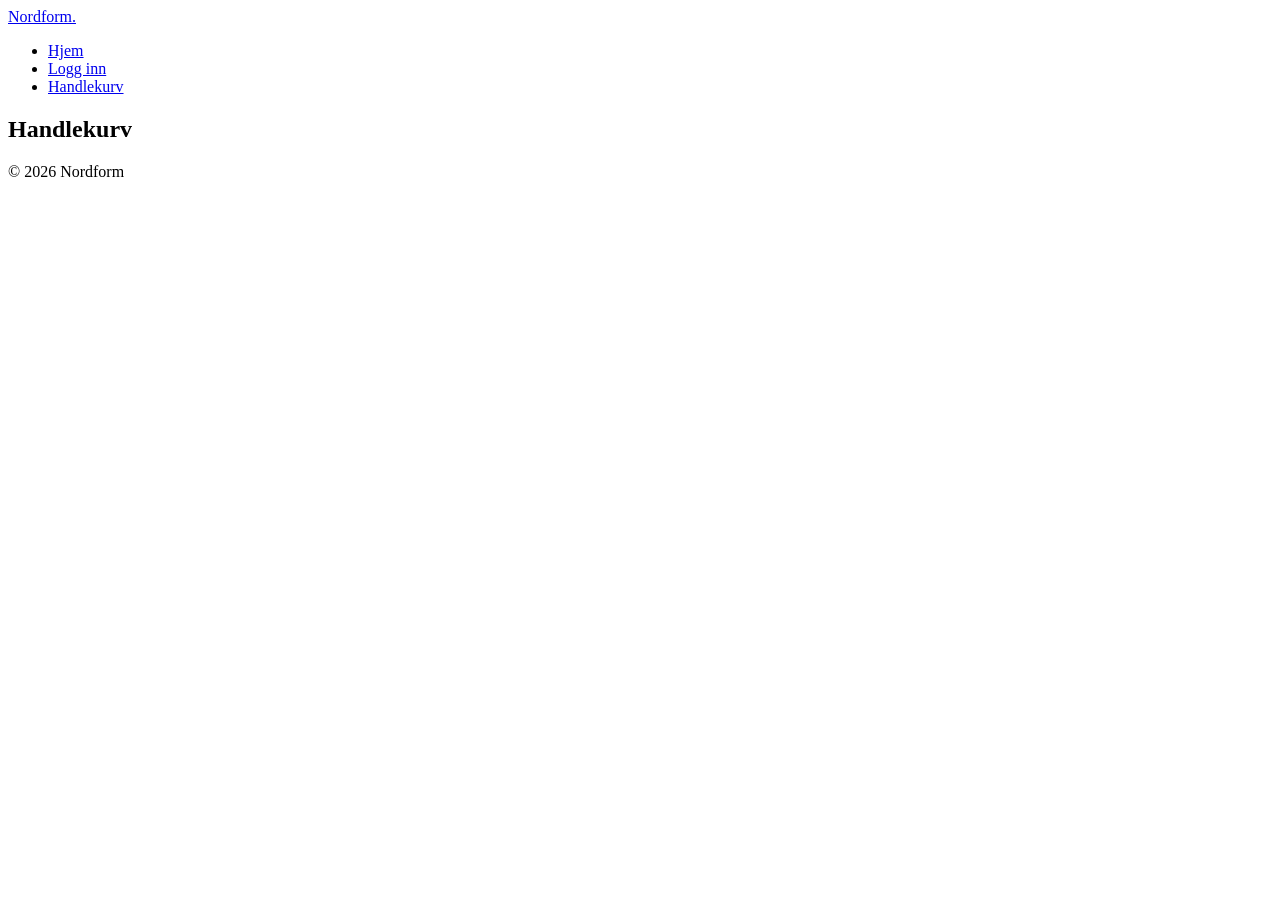
==== cart/index.html @ b8c86eae "Add folder structure and HTML skeleton for all pages" ====
<!DOCTYPE html>
<html lang="no">

<head>
    <meta charset="UTF-8">
    <meta name="viewport" content="width=device-width, initial-scale=1.0">
    <title>Nordform – Handlekurv</title>
    <meta name="description" content="Se produktene i handlekurven din og gå videre til kassen.">
    <link rel="stylesheet" href="../css/style.css">
</head>

<body>
    <header>
        <a href="../index.html">Nordform.</a>
        <nav>
            <ul>
                <li><a href="../index.html">Hjem</a></li>
                <li><a href="../account/login.html">Logg inn</a></li>
                <li><a href="../cart/index.html">Handlekurv</a></li>
            </ul>
        </nav>
    </header>
    <main>
        <section>
            <h1>Handlekurv</h1>
        </section>
    </main>
    <footer>
        <p>&copy; 2026 Nordform</p>
    </footer>
</body>

</html>
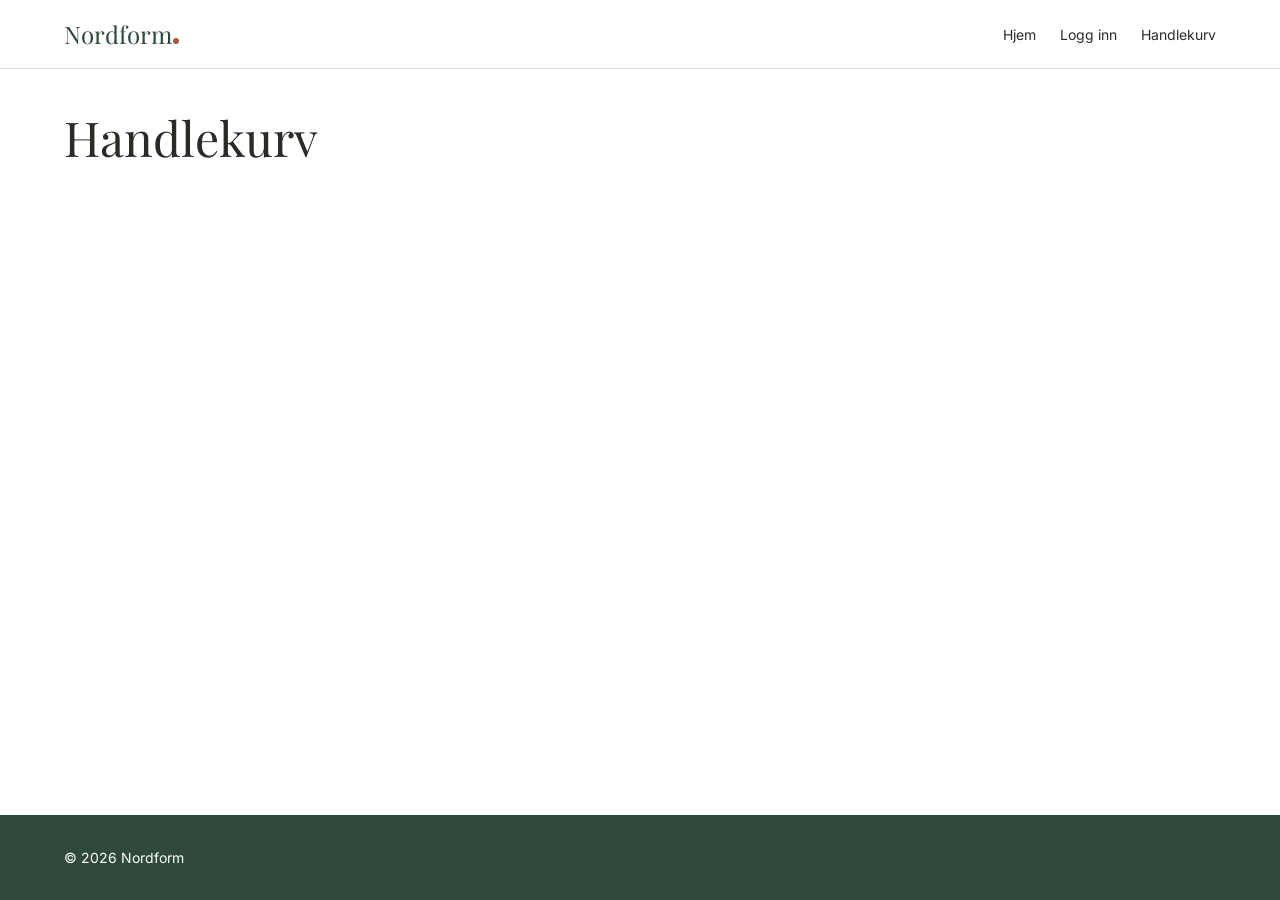
==== commit 3a6d4a26: "Add terracotta dot to logo" ====
--- a/cart/index.html
+++ b/cart/index.html
@@ -11,7 +11,7 @@
 
 <body>
     <header>
-        <a href="../index.html">Nordform.</a>
+        <a href="../index.html">Nordform<span class="logo-dot">.</span></a>
         <nav>
             <ul>
                 <li><a href="../index.html">Hjem</a></li>
--- a/css/style.css
+++ b/css/style.css
@@ -0,0 +1,312 @@
+/* downloads Google Fonts */
+@import url("https://fonts.googleapis.com/css2?family=Inter:wght@400;500;600&family=Playfair+Display:wght@400;700&display=swap");
+
+/* standard variables */
+:root {
+    /* colorcodes */
+    --color-primary: #2F4A3A;
+    --color-primary-hover: #233A2D;
+    --color-secondary: #A8553A;
+    --color-background: #FAF6EF;
+    --color-white: #FFFFFF;
+    --color-text: #2A2A26;
+    --color-text-muted: #6B6B63;
+    --color-border: #E4DDD2;
+    --color-error: #B3261E;
+    --color-error-bg: #FBEAE9;
+    --color-success: #2E7D4F;
+    --color-success-bg: #EAF4EE;
+
+    --font-heading: "Playfair Display", serif;
+    --font-body: "Inter", sans-serif;
+
+    /* textsize */
+    --font-size-h1: 3rem;
+    --font-size-h2: 2.25rem;
+    --font-size-h3: 1.5rem;
+    --font-size-body: 1rem;
+    --font-size-small: 0.875rem;
+
+    /* clothingsize/spacing */
+    --space-xs: 0.5rem;
+    --space-sm: 1rem;
+    --space-md: 1.5rem;
+    --space-lg: 2rem;
+    --space-xl: 4rem;
+
+    /* round corners */
+    --radius: 8px;
+}
+
+*,
+*::before,
+*::after {
+    /* before and after with star(*) means all elements, all tags in HTML-en (pseudo-element) */
+    box-sizing: border-box;
+    margin: 0;
+    padding: 0;
+}
+
+img {
+    /* picture always stays in the box */
+    max-width: 100%;
+    display: block;
+}
+
+body {
+    font-family: var(--font-body);
+    font-size: var(--font-size-body);
+    color: var(--color-text);
+    background-color: var(--color-white);
+    line-height: 1.5;
+    display: flex;
+    /* puts header, main and
+     footer under each other(kolonne) */
+    flex-direction: column;
+    min-height: 100vh;
+}
+
+h1,
+h2,
+h3 {
+    font-family: var(--font-heading);
+    font-weight: 400;
+}
+
+h1 {
+    font-size: var(--font-size-h1);
+}
+
+h2 {
+    font-size: var(--font-size-h2);
+}
+
+h3 {
+    font-size: var(--font-size-h3);
+}
+
+/*Header*/
+header {
+    display: flex;
+    justify-content: space-between;
+    align-items: center;
+    padding: var(--space-sm) var(--space-sm);
+    background-color: var(--color-white);
+    border-bottom: 1px solid var(--color-border);
+}
+
+header>a {
+    font-family: var(--font-heading);
+    font-size: var(--font-size-h3);
+    color: var(--color-primary);
+    /* "none"removes the underline */
+    text-decoration: none;
+}
+
+/* Terracotta dot in the logo, as a circle */
+.logo-dot {
+    display: inline-block;
+    width: 0.25em;
+    height: 0.25em;
+    margin-left: 0.05em;
+    border-radius: 50%;
+    background-color: var(--color-secondary);
+    color: transparent;
+    overflow: hidden;
+}
+
+nav ul {
+    display: flex;
+    gap: var(--space-md);
+    list-style: none;
+}
+
+nav a {
+    font-size: var(--font-size-small);
+    color: var(--color-text);
+    text-decoration: none;
+}
+
+nav a:hover {
+    color: var(--color-secondary);
+}
+
+/* Main */
+main {
+    /* (flex:1)pushes the footer all the way down*/
+    flex: 1;
+    padding: var(--space-lg) var(--space-sm);
+}
+
+/* Footer */
+footer {
+    padding: var(--space-lg) var(--space-sm);
+    background-color: var(--color-primary);
+    color: var(--color-white);
+    font-size: var(--font-size-small);
+}
+
+/* Buttons */
+.btn {
+    display: inline-block;
+    padding: 0.875rem var(--space-md);
+    font-family: var(--font-body);
+    font-size: var(--font-size-small);
+    font-weight: 500;
+    color: var(--color-white);
+    background-color: var(--color-primary);
+    border: 1px solid var(--color-primary);
+    border-radius: var(--radius);
+    text-decoration: none;
+    cursor: pointer;
+}
+
+.btn:hover {
+    background-color: var(--color-primary-hover);
+    border-color: var(--color-primary-hover);
+}
+
+.btn-secondary {
+    color: var(--color-text);
+    background-color: var(--color-white);
+    border-color: var(--color-text);
+}
+
+.btn-secondary:hover {
+    background-color: var(--color-background);
+}
+
+.btn:disabled {
+    color: var(--color-text-muted);
+    background-color: var(--color-border);
+    border-color: var(--color-border);
+    cursor: not-allowed;
+}
+
+/* Forms */
+.form-group {
+    display: flex;
+    flex-direction: column;
+    gap: var(--space-xs);
+    margin-bottom: var(--space-md);
+}
+
+label {
+    font-size: var(--font-size-small);
+    font-weight: 500;
+}
+
+input,
+select {
+    padding: 0.75rem var(--space-sm);
+    font-family: inherit;
+    font-size: var(--font-size-body);
+    border: 1px solid var(--color-border);
+    border-radius: var(--radius);
+}
+
+input:focus,
+select:focus {
+    outline: 2px solid var(--color-primary);
+    border-color: var(--color-primary);
+}
+
+.help-text {
+    font-size: var(--font-size-small);
+    color: var(--color-text-muted);
+}
+
+.error-text {
+    font-size: var(--font-size-small);
+    color: var(--color-error);
+}
+
+.input-error {
+    border-color: var(--color-error);
+}
+
+/* Product card */
+.product-card {
+    display: flex;
+    flex-direction: column;
+    background-color: var(--color-white);
+    border: 1px solid var(--color-border);
+    border-radius: var(--radius);
+    overflow: hidden;
+}
+
+.product-card img {
+    width: 100%;
+    /* 1/1 img becomes square */
+    aspect-ratio: 1/1;
+    object-fit: cover;
+    background-color: var(--color-background);
+}
+
+.product-card-body {
+    display: flex;
+    flex-direction: column;
+    gap: var(--space-xs);
+    padding: var(--space-sm);
+}
+
+.product-card h3 {
+    font-family: var(--font-body);
+    font-size: var(--font-size-small);
+    font-weight: 500;
+}
+
+.rating {
+    font-size: var(--font-size-small);
+    color: var(--color-secondary);
+}
+
+.price {
+    font-family: var(--font-heading);
+    font-size: var(--font-size-body);
+}
+
+.old-price {
+    font-size: var(--font-size-small);
+    color: var(--color-text-muted);
+    text-decoration: line-through;
+    /* strikes through the text (old price) */
+}
+
+.product-card .btn {
+    width: 100%;
+    text-align: center;
+}
+
+/* Product grid (home page) */
+#product-grid {
+    display: grid;
+    grid-template-columns: 1fr;
+    gap: var(--space-md);
+    margin-top: var(--space-md);
+}
+
+/* Tablet and desktop */
+/* The rules only apply when the screen is at least 768px wide*/
+@media (min-width: 768px) {
+    header {
+        padding: var(--space-sm) var(--space-xl);
+    }
+
+    main,
+    footer {
+        padding: var(--space-lg) var(--space-xl);
+    }
+    #product-grid {
+        /* repeat(2, 1fr) = 2 equal columns */
+        grid-template-columns: repeat(2, 1fr);
+    }
+}
+
+/* Desktop */
+@media (min-width: 1024px) {
+    #product-grid {
+       /* repeat(4, 1fr) = 4 equal columns */
+        grid-template-columns: repeat(4, 1fr);
+    }
+}
